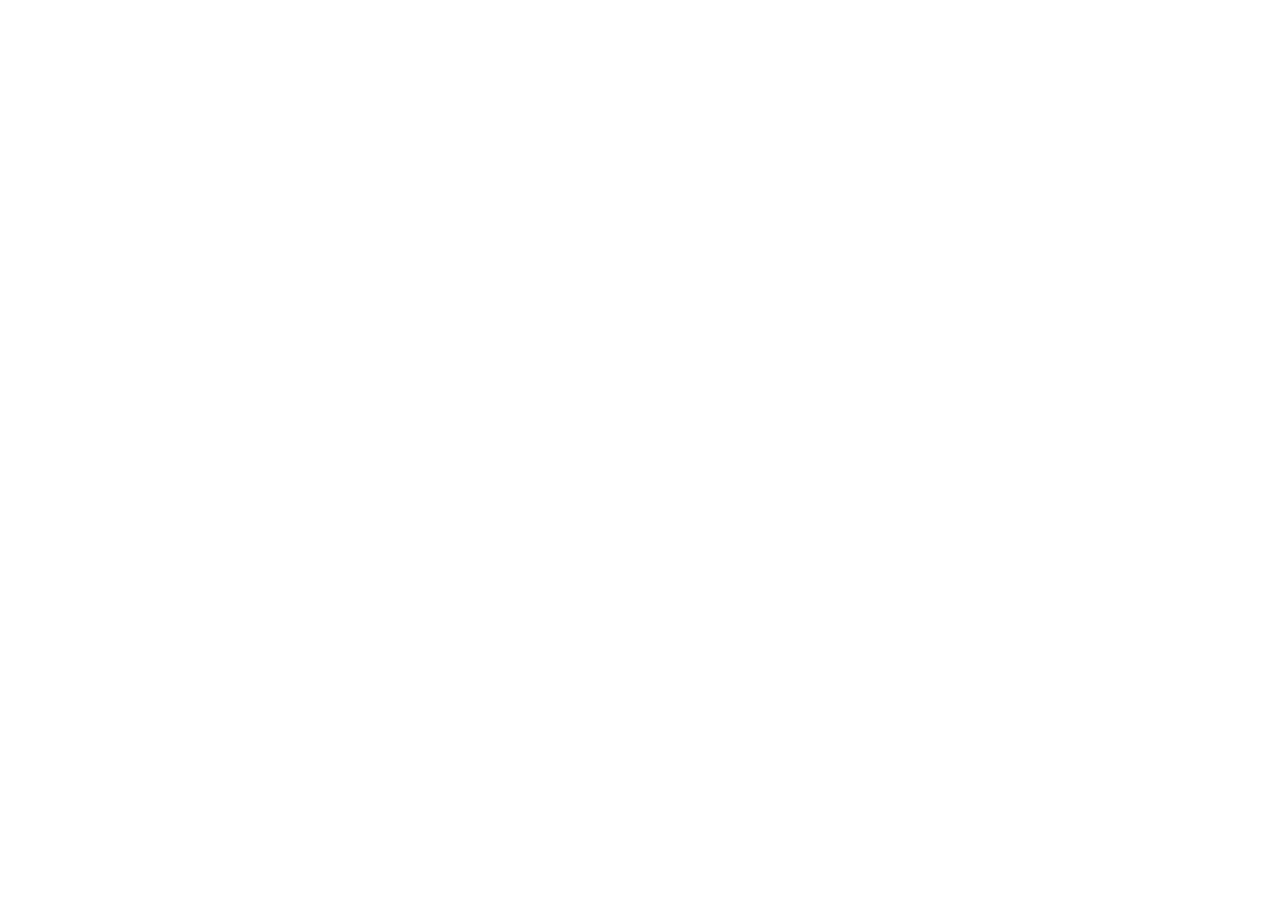
==== docs/index.html @ 9b0e3b85 "Add Docs" ====
<!doctype html><html lang="en"><head><meta charset="utf-8"/><link rel="icon" href="/favicon.ico"/><meta name="viewport" content="width=device-width,initial-scale=1"/><meta name="theme-color" content="#000000"/><meta name="description" content="Web site created using create-react-app"/><link rel="apple-touch-icon" href="/logo192.png"/><link rel="manifest" href="/manifest.json"/><link rel="stylesheet" href="https://cdnjs.cloudflare.com/ajax/libs/animate.css/4.1.1/animate.min.css"/><title>Gifs - Ezgedo</title><link href="/static/css/main.3ba5207e.chunk.css" rel="stylesheet"></head><body><noscript>You need to enable JavaScript to run this app.</noscript><div id="root"></div><script>!function(e){function r(r){for(var n,p,f=r[0],i=r[1],l=r[2],c=0,s=[];c<f.length;c++)p=f[c],Object.prototype.hasOwnProperty.call(o,p)&&o[p]&&s.push(o[p][0]),o[p]=0;for(n in i)Object.prototype.hasOwnProperty.call(i,n)&&(e[n]=i[n]);for(a&&a(r);s.length;)s.shift()();return u.push.apply(u,l||[]),t()}function t(){for(var e,r=0;r<u.length;r++){for(var t=u[r],n=!0,f=1;f<t.length;f++){var i=t[f];0!==o[i]&&(n=!1)}n&&(u.splice(r--,1),e=p(p.s=t[0]))}return e}var n={},o={1:0},u=[];function p(r){if(n[r])return n[r].exports;var t=n[r]={i:r,l:!1,exports:{}};return e[r].call(t.exports,t,t.exports,p),t.l=!0,t.exports}p.m=e,p.c=n,p.d=function(e,r,t){p.o(e,r)||Object.defineProperty(e,r,{enumerable:!0,get:t})},p.r=function(e){"undefined"!=typeof Symbol&&Symbol.toStringTag&&Object.defineProperty(e,Symbol.toStringTag,{value:"Module"}),Object.defineProperty(e,"__esModule",{value:!0})},p.t=function(e,r){if(1&r&&(e=p(e)),8&r)return e;if(4&r&&"object"==typeof e&&e&&e.__esModule)return e;var t=Object.create(null);if(p.r(t),Object.defineProperty(t,"default",{enumerable:!0,value:e}),2&r&&"string"!=typeof e)for(var n in e)p.d(t,n,function(r){return e[r]}.bind(null,n));return t},p.n=function(e){var r=e&&e.__esModule?function(){return e.default}:function(){return e};return p.d(r,"a",r),r},p.o=function(e,r){return Object.prototype.hasOwnProperty.call(e,r)},p.p="/";var f=this["webpackJsonpgif-expert-app"]=this["webpackJsonpgif-expert-app"]||[],i=f.push.bind(f);f.push=r,f=f.slice();for(var l=0;l<f.length;l++)r(f[l]);var a=i;t()}([])</script><script src="/static/js/2.c2141f2b.chunk.js"></script><script src="/static/js/main.50f65372.chunk.js"></script></body></html>
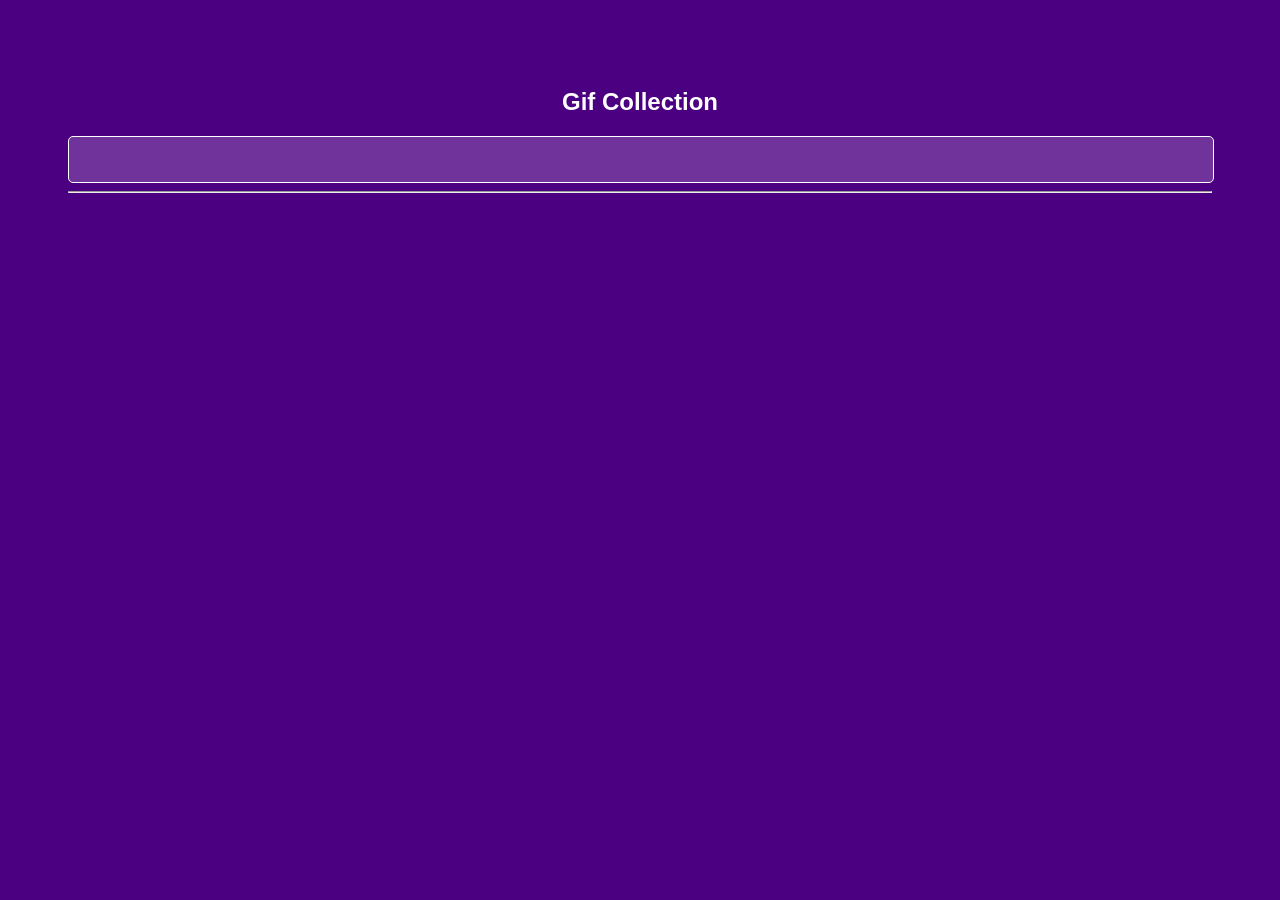
==== commit a55c1e52: "Corregir errores git pages" ====
--- a/docs/index.html
+++ b/docs/index.html
@@ -1 +1,24 @@
-<!doctype html><html lang="en"><head><meta charset="utf-8"/><link rel="icon" href="/favicon.ico"/><meta name="viewport" content="width=device-width,initial-scale=1"/><meta name="theme-color" content="#000000"/><meta name="description" content="Web site created using create-react-app"/><link rel="apple-touch-icon" href="/logo192.png"/><link rel="manifest" href="/manifest.json"/><link rel="stylesheet" href="https://cdnjs.cloudflare.com/ajax/libs/animate.css/4.1.1/animate.min.css"/><title>Gifs - Ezgedo</title><link href="/static/css/main.3ba5207e.chunk.css" rel="stylesheet"></head><body><noscript>You need to enable JavaScript to run this app.</noscript><div id="root"></div><script>!function(e){function r(r){for(var n,p,f=r[0],i=r[1],l=r[2],c=0,s=[];c<f.length;c++)p=f[c],Object.prototype.hasOwnProperty.call(o,p)&&o[p]&&s.push(o[p][0]),o[p]=0;for(n in i)Object.prototype.hasOwnProperty.call(i,n)&&(e[n]=i[n]);for(a&&a(r);s.length;)s.shift()();return u.push.apply(u,l||[]),t()}function t(){for(var e,r=0;r<u.length;r++){for(var t=u[r],n=!0,f=1;f<t.length;f++){var i=t[f];0!==o[i]&&(n=!1)}n&&(u.splice(r--,1),e=p(p.s=t[0]))}return e}var n={},o={1:0},u=[];function p(r){if(n[r])return n[r].exports;var t=n[r]={i:r,l:!1,exports:{}};return e[r].call(t.exports,t,t.exports,p),t.l=!0,t.exports}p.m=e,p.c=n,p.d=function(e,r,t){p.o(e,r)||Object.defineProperty(e,r,{enumerable:!0,get:t})},p.r=function(e){"undefined"!=typeof Symbol&&Symbol.toStringTag&&Object.defineProperty(e,Symbol.toStringTag,{value:"Module"}),Object.defineProperty(e,"__esModule",{value:!0})},p.t=function(e,r){if(1&r&&(e=p(e)),8&r)return e;if(4&r&&"object"==typeof e&&e&&e.__esModule)return e;var t=Object.create(null);if(p.r(t),Object.defineProperty(t,"default",{enumerable:!0,value:e}),2&r&&"string"!=typeof e)for(var n in e)p.d(t,n,function(r){return e[r]}.bind(null,n));return t},p.n=function(e){var r=e&&e.__esModule?function(){return e.default}:function(){return e};return p.d(r,"a",r),r},p.o=function(e,r){return Object.prototype.hasOwnProperty.call(e,r)},p.p="/";var f=this["webpackJsonpgif-expert-app"]=this["webpackJsonpgif-expert-app"]||[],i=f.push.bind(f);f.push=r,f=f.slice();for(var l=0;l<f.length;l++)r(f[l]);var a=i;t()}([])</script><script src="/static/js/2.c2141f2b.chunk.js"></script><script src="/static/js/main.50f65372.chunk.js"></script></body></html>+<!doctype html>
+<html lang="en">
+
+<head>
+    <meta charset="utf-8" />
+    <link rel="icon" href="./favicon.ico" />
+    <meta name="viewport" content="width=device-width,initial-scale=1" />
+    <meta name="theme-color" content="#000000" />
+    <meta name="description" content="Web site created using create-react-app" />
+    <link rel="apple-touch-icon" href="./logo192.png" />
+    <link rel="manifest" href="./manifest.json" />
+    <link rel="stylesheet" href="https://cdnjs.cloudflare.com/ajax/libs/animate.css/4.1.1/animate.min.css" />
+    <title>Gifs - Ezgedo</title>
+    <link href="./static/css/main.3ba5207e.chunk.css" rel="stylesheet">
+</head>
+
+<body><noscript>You need to enable JavaScript to run this app.</noscript>
+    <div id="root"></div>
+    <script>!function (e) { function r(r) { for (var n, p, f = r[0], i = r[1], l = r[2], c = 0, s = []; c < f.length; c++)p = f[c], Object.prototype.hasOwnProperty.call(o, p) && o[p] && s.push(o[p][0]), o[p] = 0; for (n in i) Object.prototype.hasOwnProperty.call(i, n) && (e[n] = i[n]); for (a && a(r); s.length;)s.shift()(); return u.push.apply(u, l || []), t() } function t() { for (var e, r = 0; r < u.length; r++) { for (var t = u[r], n = !0, f = 1; f < t.length; f++) { var i = t[f]; 0 !== o[i] && (n = !1) } n && (u.splice(r--, 1), e = p(p.s = t[0])) } return e } var n = {}, o = { 1: 0 }, u = []; function p(r) { if (n[r]) return n[r].exports; var t = n[r] = { i: r, l: !1, exports: {} }; return e[r].call(t.exports, t, t.exports, p), t.l = !0, t.exports } p.m = e, p.c = n, p.d = function (e, r, t) { p.o(e, r) || Object.defineProperty(e, r, { enumerable: !0, get: t }) }, p.r = function (e) { "undefined" != typeof Symbol && Symbol.toStringTag && Object.defineProperty(e, Symbol.toStringTag, { value: "Module" }), Object.defineProperty(e, "__esModule", { value: !0 }) }, p.t = function (e, r) { if (1 & r && (e = p(e)), 8 & r) return e; if (4 & r && "object" == typeof e && e && e.__esModule) return e; var t = Object.create(null); if (p.r(t), Object.defineProperty(t, "default", { enumerable: !0, value: e }), 2 & r && "string" != typeof e) for (var n in e) p.d(t, n, function (r) { return e[r] }.bind(null, n)); return t }, p.n = function (e) { var r = e && e.__esModule ? function () { return e.default } : function () { return e }; return p.d(r, "a", r), r }, p.o = function (e, r) { return Object.prototype.hasOwnProperty.call(e, r) }, p.p = "/"; var f = this["webpackJsonpgif-expert-app"] = this["webpackJsonpgif-expert-app"] || [], i = f.push.bind(f); f.push = r, f = f.slice(); for (var l = 0; l < f.length; l++)r(f[l]); var a = i; t() }([])</script>
+    <script src="./static/js/2.c2141f2b.chunk.js"></script>
+    <script src="./static/js/main.50f65372.chunk.js"></script>
+</body>
+
+</html>
--- a/docs/static/css/main.3ba5207e.chunk.css
+++ b/docs/static/css/main.3ba5207e.chunk.css
@@ -0,0 +1,2 @@
+*{font-family:Verdana,Geneva,Tahoma,sans-serif}body{padding:60px;background-color:indigo;background-image:url(/static/media/wallpaper.414c563a.jpg);background-repeat:no-repeat;background-size:auto;color:#fff;background-attachment:fixed}input{font-size:1.2rem;color:#fff;width:98%;padding:1%;background:hsla(0,0%,100%,.2);border:1px solid;border-radius:5px}.card,h2{text-align:center}.card{padding:5px;-webkit-transform:scale(1);transform:scale(1);transition:-webkit-transform .5s;transition:transform .5s;transition:transform .5s,-webkit-transform .5s;z-index:1}.card:hover{z-index:2;-webkit-transform:scale(1.5);transform:scale(1.5)}.card img{max-height:170px;border-radius:10px;box-shadow:3px 3px 5px grey}.card-grid{display:flex;flex-direction:row;flex-wrap:wrap}.title-grid{display:block;width:100%}
+/*# sourceMappingURL=main.3ba5207e.chunk.css.map */
